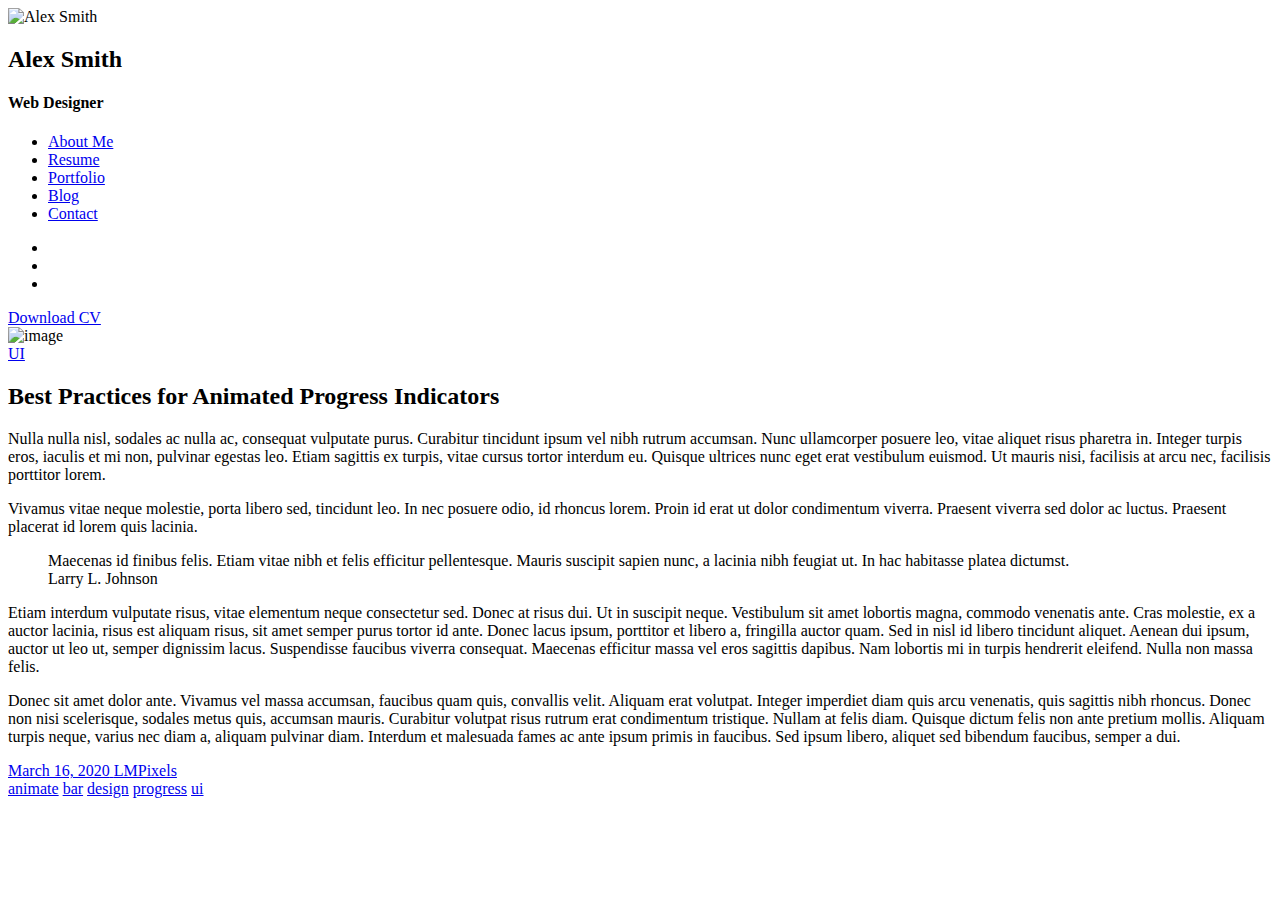
==== resources/views/Frontend/blog-post-1.html @ f041796d "first commit" ====
<!DOCTYPE html>
<html lang="en" class="no-js">
  
<!-- Mirrored from lmpixels.com/demo/breezycv/dark/2/blog-post-1.html by HTTrack Website Copier/3.x [XR&CO'2014], Tue, 23 Nov 2021 17:30:30 GMT -->
<head>
    <meta charset="UTF-8" />
    <meta http-equiv="X-UA-Compatible" content="IE=edge"> 
    <title>BreezyCV - Resume / CV / vCard Template</title>
    <meta name="viewport" content="width=device-width, initial-scale=1, maximum-scale=1" />
    <meta name="description" content="BreezyCV - Resume / CV / vCard Template" />
    <meta name="keywords" content="vcard, resposnive, retina, resume, jquery, css3, bootstrap, portfolio" />
    <meta name="author" content="lmpixels" />
    <link rel="shortcut icon" href="favicon.ico">


    <link rel="stylesheet" href="css/reset.css" type="text/css">
    <link rel="stylesheet" href="css/bootstrap-grid.min.css" type="text/css">
    <link rel="stylesheet" href="css/animations.css" type="text/css">
    <link rel="stylesheet" href="css/perfect-scrollbar.css" type="text/css">
    <link rel="stylesheet" href="css/owl.carousel.css" type="text/css">
    <link rel="stylesheet" href="css/magnific-popup.css" type="text/css">
    <link rel="stylesheet" href="css/main.css" type="text/css">

    <script src="js/modernizr.custom.js"></script>
  </head>

  <body>
    <!-- Animated Background -->
    <div class="lm-animated-bg" style="background-image: url(img/main_bg.png);"></div>
    <!-- /Animated Background -->

    <!-- Loading animation -->
    <div class="preloader">
      <div class="preloader-animation">
        <div class="preloader-spinner">
        </div>
      </div>
    </div>
    <!-- /Loading animation -->

    <div class="page">
      <div class="page-content">

          <header id="site_header" class="header mobile-menu-hide">
            <div class="header-content">
              <div class="header-photo">
                <img src="img/main_photo.jpg" alt="Alex Smith">
              </div>
              <div class="header-titles">
                <h2>Alex Smith</h2>
                <h4>Web Designer</h4>
              </div>
            </div>

            <ul class="main-menu">
              <li class="active">
                <a href="index.html#about-me" class="nav-anim">
                  <span class="menu-icon lnr lnr-home"></span>
                  <span class="link-text">About Me</span>
                </a>
              </li>
              <li>
                <a href="index.html#resume" class="nav-anim">
                  <span class="menu-icon lnr lnr-graduation-hat"></span>
                  <span class="link-text">Resume</span>
                </a>
              </li>
              <li>
                <a href="index.html#portfolio" class="nav-anim">
                  <span class="menu-icon lnr lnr-briefcase"></span>
                  <span class="link-text">Portfolio</span>
                </a>
              </li>
              <li>
                <a href="index.html#blog" class="nav-anim">
                  <span class="menu-icon lnr lnr-book"></span>
                  <span class="link-text">Blog</span>
                </a>
              </li>
              <li>
                <a href="index.html#contact" class="nav-anim">
                  <span class="menu-icon lnr lnr-envelope"></span>
                  <span class="link-text">Contact</span>
                </a>
              </li>
            </ul>

            <div class="social-links">
              <ul>
                <li><a href="#" target="_blank"><i class="fab fa-linkedin-in"></i></a></li>
                <li><a href="#" target="_blank"><i class="fab fa-facebook-f"></i></a></li>
                <li><a href="#" target="_blank"><i class="fab fa-twitter"></i></a></li>
              </ul>
            </div>

            <div class="header-buttons">
              <a href="#" target="_blank" class="btn btn-primary">Download CV</a>
            </div>
          
          </header>

          <!-- Mobile Navigation -->
          <div class="menu-toggle">
            <span></span>
            <span></span>
            <span></span>
          </div>
          <!-- End Mobile Navigation -->

          <div class="content-area single-page-area">
            <div class="single-page-content">

              <article class="post">

                <div class="post-thumbnail">
                  <img src="img/blog/blog_post_1_full.jpg" alt="image">
                </div>

                <div class="post-content">
                  <!-- /Entry header -->
                  <header class="entry-header">
                    <!-- Entry meta -->
                    <div class="entry-meta entry-meta-top">
                      <span><a href="#" rel="category tag">UI</a></span>        
                    </div>
                    <!-- /Entry meta -->

                    <h2 class="entry-title">Best Practices for Animated Progress Indicators</h2>
                  </header>
                  <!-- /Entry header -->

                  <!-- Entry content -->
                  <div class="entry-content">
                    <div class="row">
                      <div class=" col-xs-12 col-sm-12 ">
                        <div class="col-inner">
                          <p>Nulla nulla nisl, sodales ac nulla ac, consequat vulputate purus. Curabitur tincidunt ipsum vel nibh rutrum accumsan. Nunc ullamcorper posuere leo, vitae aliquet risus pharetra in. Integer turpis eros, iaculis et mi non, pulvinar egestas leo. Etiam sagittis ex turpis, vitae cursus tortor interdum eu. Quisque ultrices nunc eget erat vestibulum euismod. Ut mauris nisi, facilisis at arcu nec, facilisis porttitor lorem.</p><p>Vivamus vitae neque molestie, porta libero sed, tincidunt leo. In nec posuere odio, id rhoncus lorem. Proin id erat ut dolor condimentum viverra. Praesent viverra sed dolor ac luctus. Praesent placerat id lorem quis lacinia.</p>
                          
                          <blockquote class="quote">Maecenas id finibus felis. Etiam vitae nibh et felis efficitur pellentesque. Mauris suscipit sapien nunc, a lacinia nibh feugiat ut. In hac habitasse platea dictumst.
                            <footer class="quote-author">
                              <span>Larry L. Johnson</span>
                            </footer>
                          </blockquote>

                          <p>Etiam interdum vulputate risus, vitae elementum neque consectetur sed. Donec at risus dui. Ut in suscipit neque. Vestibulum sit amet lobortis magna, commodo venenatis ante. Cras molestie, ex a auctor lacinia, risus est aliquam risus, sit amet semper purus tortor id ante. Donec lacus ipsum, porttitor et libero a, fringilla auctor quam. Sed in nisl id libero tincidunt aliquet. Aenean dui ipsum, auctor ut leo ut, semper dignissim lacus. Suspendisse faucibus viverra consequat. Maecenas efficitur massa vel eros sagittis dapibus. Nam lobortis mi in turpis hendrerit eleifend. Nulla non massa felis.</p>

                          <p>Donec sit amet dolor ante. Vivamus vel massa accumsan, faucibus quam quis, convallis velit. Aliquam erat volutpat. Integer imperdiet diam quis arcu venenatis, quis sagittis nibh rhoncus. Donec non nisi scelerisque, sodales metus quis, accumsan mauris. Curabitur volutpat risus rutrum erat condimentum tristique. Nullam at felis diam. Quisque dictum felis non ante pretium mollis. Aliquam turpis neque, varius nec diam a, aliquam pulvinar diam. Interdum et malesuada fames ac ante ipsum primis in faucibus. Sed ipsum libero, aliquet sed bibendum faucibus, semper a dui.</p>
                        </div>
                      </div>
                    </div>
                  </div>
                  <!-- /Entry content -->
    
                  <div class="entry-meta entry-meta-bottom">
                    <div class="date-author">
                      <span class="entry-date">
                        <a href="#" rel="bookmark">
                          <i class="far fa-clock"></i> <span class="entry-date"> March 16, 2020</span>
                        </a>
                      </span>
                      <span class="author vcard">
                        <a class="url fn n" href="#" rel="author"> <i class="fas fa-user"></i> LMPixels</a>
                      </span>
                    </div>
      
                    <!-- Share Buttons -->
                    <div class="entry-share btn-group share-buttons">
                      <a href="#" onclick="javascript:window.open(this.href, '', 'menubar=no,toolbar=no,resizable=yes,scrollbars=yes,height=300,width=600');return false;" class="btn" target="_blank" title="Share on Facebook">
                        <i class="fab fa-facebook-f"></i>
                      </a>
                      
                      <a href="#" onclick="javascript:window.open(this.href, '', 'menubar=no,toolbar=no,resizable=yes,scrollbars=yes,height=300,width=600');return false;" class="btn" target="_blank" title="Share on Twitter">
                        <i class="fab fa-twitter"></i>
                      </a>

                      <a href="#" onclick="javascript:window.open(this.href,'', 'menubar=no,toolbar=no,resizable=yes,scrollbars=yes,height=600,width=600');return false;" class="btn" title="Share on LinkedIn">
                        <i class="fab fa-linkedin-in"></i>
                      </a>
                    </div>
                    <!-- /Share Buttons -->
                  </div>

                  <div class="post-tags">
                    <div class="tags">
                      <a href="#" rel="tag">animate</a>
                      <a href="#" rel="tag">bar</a>
                      <a href="#" rel="tag">design</a>
                      <a href="#" rel="tag">progress</a>
                      <a href="#" rel="tag">ui</a>
                    </div>
                  </div>
                </div>
              </article>

            </div>
          </div>

      </div>
    </div>

    <script src="js/jquery-2.1.3.min.js"></script>
    <script src="js/modernizr.custom.js"></script>
    <script src="js/animating.js"></script>

    <script src="js/imagesloaded.pkgd.min.js"></script>
    <script src='../../../../../www.google.com/recaptcha/api.js'></script>

    <script src='js/perfect-scrollbar.min.js'></script>
    <script src='js/jquery.shuffle.min.js'></script>
    <script src='js/masonry.pkgd.min.js'></script>
    <script src='js/owl.carousel.min.js'></script>
    <script src="js/jquery.magnific-popup.min.js"></script>

    <script src="https://maps.googleapis.com/maps/api/js?key=AIzaSyCrDf32aQTCVENBhFJbMBKOUTiUAABtC2o"></script>
    <script src="js/jquery.googlemap.js"></script>
    <script src="js/validator.js"></script>
    <script src="js/main.js"></script>
  <script defer src="https://static.cloudflareinsights.com/beacon.min.js/v64f9daad31f64f81be21cbef6184a5e31634941392597" integrity="sha512-gV/bogrUTVP2N3IzTDKzgP0Js1gg4fbwtYB6ftgLbKQu/V8yH2+lrKCfKHelh4SO3DPzKj4/glTO+tNJGDnb0A==" data-cf-beacon='{"rayId":"6b2c1ffe4f634937","version":"2021.11.0","r":1,"token":"94b99c0576dc45bf9d669fb5e9256829","si":100}' crossorigin="anonymous"></script>
</body>

<!-- Mirrored from lmpixels.com/demo/breezycv/dark/2/blog-post-1.html by HTTrack Website Copier/3.x [XR&CO'2014], Tue, 23 Nov 2021 17:30:31 GMT -->
</html>
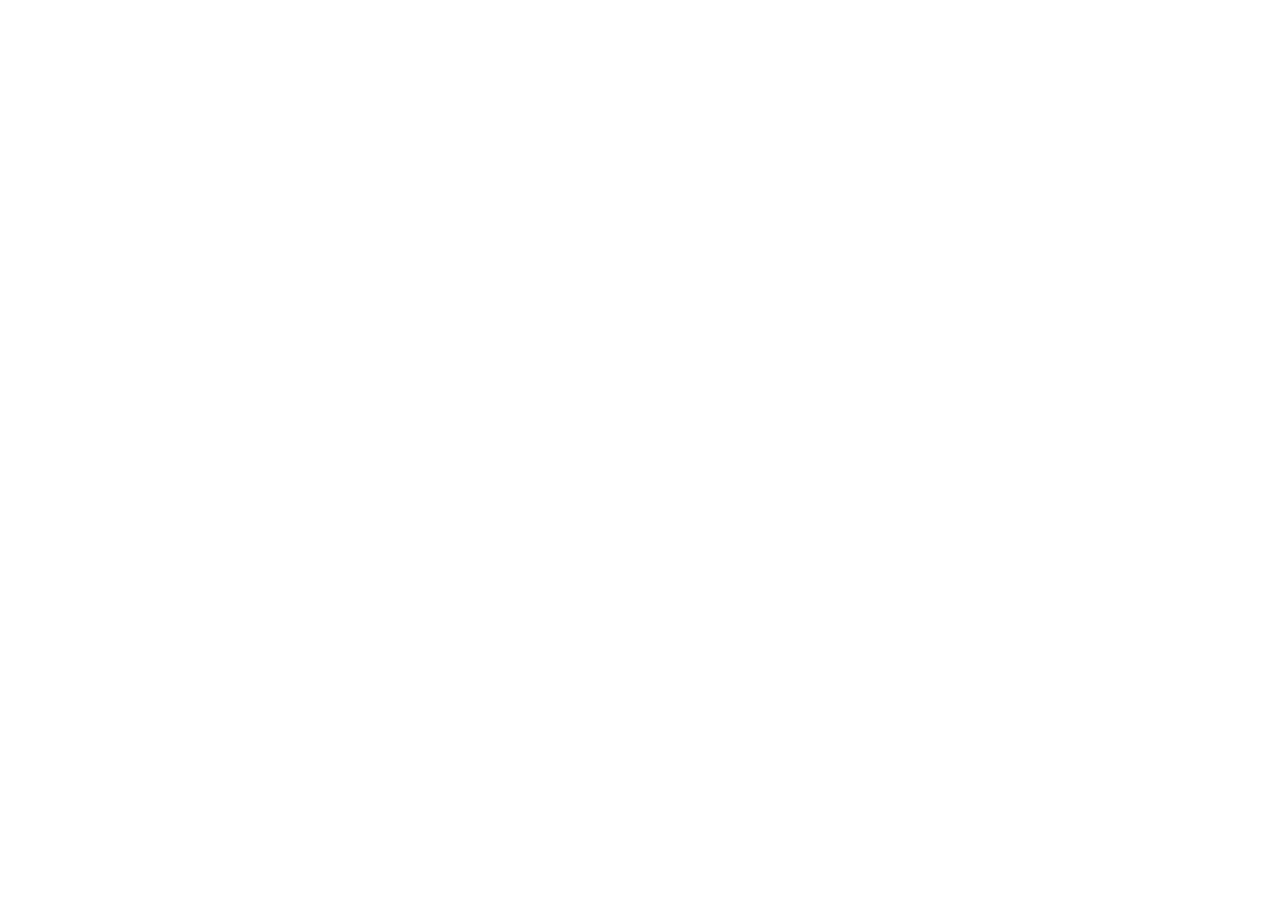
==== commit 25ef71a7: "fixing error" ====
--- a/resources/views/Frontend/blog-post-1.html
+++ b/resources/views/Frontend/blog-post-1.html
@@ -1,222 +1,222 @@
-<!DOCTYPE html>
-<html lang="en" class="no-js">
-  
-<!-- Mirrored from lmpixels.com/demo/breezycv/dark/2/blog-post-1.html by HTTrack Website Copier/3.x [XR&CO'2014], Tue, 23 Nov 2021 17:30:30 GMT -->
-<head>
-    <meta charset="UTF-8" />
-    <meta http-equiv="X-UA-Compatible" content="IE=edge"> 
-    <title>BreezyCV - Resume / CV / vCard Template</title>
-    <meta name="viewport" content="width=device-width, initial-scale=1, maximum-scale=1" />
-    <meta name="description" content="BreezyCV - Resume / CV / vCard Template" />
-    <meta name="keywords" content="vcard, resposnive, retina, resume, jquery, css3, bootstrap, portfolio" />
-    <meta name="author" content="lmpixels" />
-    <link rel="shortcut icon" href="favicon.ico">
-
-
-    <link rel="stylesheet" href="css/reset.css" type="text/css">
-    <link rel="stylesheet" href="css/bootstrap-grid.min.css" type="text/css">
-    <link rel="stylesheet" href="css/animations.css" type="text/css">
-    <link rel="stylesheet" href="css/perfect-scrollbar.css" type="text/css">
-    <link rel="stylesheet" href="css/owl.carousel.css" type="text/css">
-    <link rel="stylesheet" href="css/magnific-popup.css" type="text/css">
-    <link rel="stylesheet" href="css/main.css" type="text/css">
-
-    <script src="js/modernizr.custom.js"></script>
-  </head>
-
-  <body>
-    <!-- Animated Background -->
-    <div class="lm-animated-bg" style="background-image: url(img/main_bg.png);"></div>
-    <!-- /Animated Background -->
-
-    <!-- Loading animation -->
-    <div class="preloader">
-      <div class="preloader-animation">
-        <div class="preloader-spinner">
-        </div>
-      </div>
-    </div>
-    <!-- /Loading animation -->
-
-    <div class="page">
-      <div class="page-content">
-
-          <header id="site_header" class="header mobile-menu-hide">
-            <div class="header-content">
-              <div class="header-photo">
-                <img src="img/main_photo.jpg" alt="Alex Smith">
-              </div>
-              <div class="header-titles">
-                <h2>Alex Smith</h2>
-                <h4>Web Designer</h4>
-              </div>
-            </div>
-
-            <ul class="main-menu">
-              <li class="active">
-                <a href="index.html#about-me" class="nav-anim">
-                  <span class="menu-icon lnr lnr-home"></span>
-                  <span class="link-text">About Me</span>
-                </a>
-              </li>
-              <li>
-                <a href="index.html#resume" class="nav-anim">
-                  <span class="menu-icon lnr lnr-graduation-hat"></span>
-                  <span class="link-text">Resume</span>
-                </a>
-              </li>
-              <li>
-                <a href="index.html#portfolio" class="nav-anim">
-                  <span class="menu-icon lnr lnr-briefcase"></span>
-                  <span class="link-text">Portfolio</span>
-                </a>
-              </li>
-              <li>
-                <a href="index.html#blog" class="nav-anim">
-                  <span class="menu-icon lnr lnr-book"></span>
-                  <span class="link-text">Blog</span>
-                </a>
-              </li>
-              <li>
-                <a href="index.html#contact" class="nav-anim">
-                  <span class="menu-icon lnr lnr-envelope"></span>
-                  <span class="link-text">Contact</span>
-                </a>
-              </li>
-            </ul>
-
-            <div class="social-links">
-              <ul>
-                <li><a href="#" target="_blank"><i class="fab fa-linkedin-in"></i></a></li>
-                <li><a href="#" target="_blank"><i class="fab fa-facebook-f"></i></a></li>
-                <li><a href="#" target="_blank"><i class="fab fa-twitter"></i></a></li>
-              </ul>
-            </div>
-
-            <div class="header-buttons">
-              <a href="#" target="_blank" class="btn btn-primary">Download CV</a>
-            </div>
-          
-          </header>
-
-          <!-- Mobile Navigation -->
-          <div class="menu-toggle">
-            <span></span>
-            <span></span>
-            <span></span>
-          </div>
-          <!-- End Mobile Navigation -->
-
-          <div class="content-area single-page-area">
-            <div class="single-page-content">
-
-              <article class="post">
-
-                <div class="post-thumbnail">
-                  <img src="img/blog/blog_post_1_full.jpg" alt="image">
-                </div>
-
-                <div class="post-content">
-                  <!-- /Entry header -->
-                  <header class="entry-header">
-                    <!-- Entry meta -->
-                    <div class="entry-meta entry-meta-top">
-                      <span><a href="#" rel="category tag">UI</a></span>        
-                    </div>
-                    <!-- /Entry meta -->
-
-                    <h2 class="entry-title">Best Practices for Animated Progress Indicators</h2>
-                  </header>
-                  <!-- /Entry header -->
-
-                  <!-- Entry content -->
-                  <div class="entry-content">
-                    <div class="row">
-                      <div class=" col-xs-12 col-sm-12 ">
-                        <div class="col-inner">
-                          <p>Nulla nulla nisl, sodales ac nulla ac, consequat vulputate purus. Curabitur tincidunt ipsum vel nibh rutrum accumsan. Nunc ullamcorper posuere leo, vitae aliquet risus pharetra in. Integer turpis eros, iaculis et mi non, pulvinar egestas leo. Etiam sagittis ex turpis, vitae cursus tortor interdum eu. Quisque ultrices nunc eget erat vestibulum euismod. Ut mauris nisi, facilisis at arcu nec, facilisis porttitor lorem.</p><p>Vivamus vitae neque molestie, porta libero sed, tincidunt leo. In nec posuere odio, id rhoncus lorem. Proin id erat ut dolor condimentum viverra. Praesent viverra sed dolor ac luctus. Praesent placerat id lorem quis lacinia.</p>
-                          
-                          <blockquote class="quote">Maecenas id finibus felis. Etiam vitae nibh et felis efficitur pellentesque. Mauris suscipit sapien nunc, a lacinia nibh feugiat ut. In hac habitasse platea dictumst.
-                            <footer class="quote-author">
-                              <span>Larry L. Johnson</span>
-                            </footer>
-                          </blockquote>
-
-                          <p>Etiam interdum vulputate risus, vitae elementum neque consectetur sed. Donec at risus dui. Ut in suscipit neque. Vestibulum sit amet lobortis magna, commodo venenatis ante. Cras molestie, ex a auctor lacinia, risus est aliquam risus, sit amet semper purus tortor id ante. Donec lacus ipsum, porttitor et libero a, fringilla auctor quam. Sed in nisl id libero tincidunt aliquet. Aenean dui ipsum, auctor ut leo ut, semper dignissim lacus. Suspendisse faucibus viverra consequat. Maecenas efficitur massa vel eros sagittis dapibus. Nam lobortis mi in turpis hendrerit eleifend. Nulla non massa felis.</p>
-
-                          <p>Donec sit amet dolor ante. Vivamus vel massa accumsan, faucibus quam quis, convallis velit. Aliquam erat volutpat. Integer imperdiet diam quis arcu venenatis, quis sagittis nibh rhoncus. Donec non nisi scelerisque, sodales metus quis, accumsan mauris. Curabitur volutpat risus rutrum erat condimentum tristique. Nullam at felis diam. Quisque dictum felis non ante pretium mollis. Aliquam turpis neque, varius nec diam a, aliquam pulvinar diam. Interdum et malesuada fames ac ante ipsum primis in faucibus. Sed ipsum libero, aliquet sed bibendum faucibus, semper a dui.</p>
-                        </div>
-                      </div>
-                    </div>
-                  </div>
-                  <!-- /Entry content -->
-    
-                  <div class="entry-meta entry-meta-bottom">
-                    <div class="date-author">
-                      <span class="entry-date">
-                        <a href="#" rel="bookmark">
-                          <i class="far fa-clock"></i> <span class="entry-date"> March 16, 2020</span>
-                        </a>
-                      </span>
-                      <span class="author vcard">
-                        <a class="url fn n" href="#" rel="author"> <i class="fas fa-user"></i> LMPixels</a>
-                      </span>
-                    </div>
-      
-                    <!-- Share Buttons -->
-                    <div class="entry-share btn-group share-buttons">
-                      <a href="#" onclick="javascript:window.open(this.href, '', 'menubar=no,toolbar=no,resizable=yes,scrollbars=yes,height=300,width=600');return false;" class="btn" target="_blank" title="Share on Facebook">
-                        <i class="fab fa-facebook-f"></i>
-                      </a>
-                      
-                      <a href="#" onclick="javascript:window.open(this.href, '', 'menubar=no,toolbar=no,resizable=yes,scrollbars=yes,height=300,width=600');return false;" class="btn" target="_blank" title="Share on Twitter">
-                        <i class="fab fa-twitter"></i>
-                      </a>
-
-                      <a href="#" onclick="javascript:window.open(this.href,'', 'menubar=no,toolbar=no,resizable=yes,scrollbars=yes,height=600,width=600');return false;" class="btn" title="Share on LinkedIn">
-                        <i class="fab fa-linkedin-in"></i>
-                      </a>
-                    </div>
-                    <!-- /Share Buttons -->
-                  </div>
-
-                  <div class="post-tags">
-                    <div class="tags">
-                      <a href="#" rel="tag">animate</a>
-                      <a href="#" rel="tag">bar</a>
-                      <a href="#" rel="tag">design</a>
-                      <a href="#" rel="tag">progress</a>
-                      <a href="#" rel="tag">ui</a>
-                    </div>
-                  </div>
-                </div>
-              </article>
-
-            </div>
-          </div>
-
-      </div>
-    </div>
-
-    <script src="js/jquery-2.1.3.min.js"></script>
-    <script src="js/modernizr.custom.js"></script>
-    <script src="js/animating.js"></script>
-
-    <script src="js/imagesloaded.pkgd.min.js"></script>
-    <script src='../../../../../www.google.com/recaptcha/api.js'></script>
-
-    <script src='js/perfect-scrollbar.min.js'></script>
-    <script src='js/jquery.shuffle.min.js'></script>
-    <script src='js/masonry.pkgd.min.js'></script>
-    <script src='js/owl.carousel.min.js'></script>
-    <script src="js/jquery.magnific-popup.min.js"></script>
-
-    <script src="https://maps.googleapis.com/maps/api/js?key=AIzaSyCrDf32aQTCVENBhFJbMBKOUTiUAABtC2o"></script>
-    <script src="js/jquery.googlemap.js"></script>
-    <script src="js/validator.js"></script>
-    <script src="js/main.js"></script>
-  <script defer src="https://static.cloudflareinsights.com/beacon.min.js/v64f9daad31f64f81be21cbef6184a5e31634941392597" integrity="sha512-gV/bogrUTVP2N3IzTDKzgP0Js1gg4fbwtYB6ftgLbKQu/V8yH2+lrKCfKHelh4SO3DPzKj4/glTO+tNJGDnb0A==" data-cf-beacon='{"rayId":"6b2c1ffe4f634937","version":"2021.11.0","r":1,"token":"94b99c0576dc45bf9d669fb5e9256829","si":100}' crossorigin="anonymous"></script>
-</body>
-
-<!-- Mirrored from lmpixels.com/demo/breezycv/dark/2/blog-post-1.html by HTTrack Website Copier/3.x [XR&CO'2014], Tue, 23 Nov 2021 17:30:31 GMT -->
-</html>
+<!--<!DOCTYPE html>-->
+<!--<html lang="en" class="no-js">-->
+<!--  -->
+<!--&lt;!&ndash; Mirrored from lmpixels.com/demo/breezycv/dark/2/blog-post-1.html by HTTrack Website Copier/3.x [XR&CO'2014], Tue, 23 Nov 2021 17:30:30 GMT &ndash;&gt;-->
+<!--<head>-->
+<!--    <meta charset="UTF-8" />-->
+<!--    <meta http-equiv="X-UA-Compatible" content="IE=edge"> -->
+<!--    <title>BreezyCV - Resume / CV / vCard Template</title>-->
+<!--    <meta name="viewport" content="width=device-width, initial-scale=1, maximum-scale=1" />-->
+<!--    <meta name="description" content="BreezyCV - Resume / CV / vCard Template" />-->
+<!--    <meta name="keywords" content="vcard, resposnive, retina, resume, jquery, css3, bootstrap, portfolio" />-->
+<!--    <meta name="author" content="lmpixels" />-->
+<!--    <link rel="shortcut icon" href="favicon.ico">-->
+
+
+<!--    <link rel="stylesheet" href="css/reset.css" type="text/css">-->
+<!--    <link rel="stylesheet" href="css/bootstrap-grid.min.css" type="text/css">-->
+<!--    <link rel="stylesheet" href="css/animations.css" type="text/css">-->
+<!--    <link rel="stylesheet" href="css/perfect-scrollbar.css" type="text/css">-->
+<!--    <link rel="stylesheet" href="css/owl.carousel.css" type="text/css">-->
+<!--    <link rel="stylesheet" href="css/magnific-popup.css" type="text/css">-->
+<!--    <link rel="stylesheet" href="css/main.css" type="text/css">-->
+
+<!--    <script src="js/modernizr.custom.js"></script>-->
+<!--  </head>-->
+
+<!--  <body>-->
+<!--    &lt;!&ndash; Animated Background &ndash;&gt;-->
+<!--    <div class="lm-animated-bg" style="background-image: url(img/main_bg.png);"></div>-->
+<!--    &lt;!&ndash; /Animated Background &ndash;&gt;-->
+
+<!--    &lt;!&ndash; Loading animation &ndash;&gt;-->
+<!--    <div class="preloader">-->
+<!--      <div class="preloader-animation">-->
+<!--        <div class="preloader-spinner">-->
+<!--        </div>-->
+<!--      </div>-->
+<!--    </div>-->
+<!--    &lt;!&ndash; /Loading animation &ndash;&gt;-->
+
+<!--    <div class="page">-->
+<!--      <div class="page-content">-->
+
+<!--          <header id="site_header" class="header mobile-menu-hide">-->
+<!--            <div class="header-content">-->
+<!--              <div class="header-photo">-->
+<!--                <img src="img/main_photo.jpg" alt="Alex Smith">-->
+<!--              </div>-->
+<!--              <div class="header-titles">-->
+<!--                <h2>Alex Smith</h2>-->
+<!--                <h4>Web Designer</h4>-->
+<!--              </div>-->
+<!--            </div>-->
+
+<!--            <ul class="main-menu">-->
+<!--              <li class="active">-->
+<!--                <a href="index.html#about-me" class="nav-anim">-->
+<!--                  <span class="menu-icon lnr lnr-home"></span>-->
+<!--                  <span class="link-text">About Me</span>-->
+<!--                </a>-->
+<!--              </li>-->
+<!--              <li>-->
+<!--                <a href="index.html#resume" class="nav-anim">-->
+<!--                  <span class="menu-icon lnr lnr-graduation-hat"></span>-->
+<!--                  <span class="link-text">Resume</span>-->
+<!--                </a>-->
+<!--              </li>-->
+<!--              <li>-->
+<!--                <a href="index.html#portfolio" class="nav-anim">-->
+<!--                  <span class="menu-icon lnr lnr-briefcase"></span>-->
+<!--                  <span class="link-text">Portfolio</span>-->
+<!--                </a>-->
+<!--              </li>-->
+<!--              <li>-->
+<!--                <a href="index.html#blog" class="nav-anim">-->
+<!--                  <span class="menu-icon lnr lnr-book"></span>-->
+<!--                  <span class="link-text">Blog</span>-->
+<!--                </a>-->
+<!--              </li>-->
+<!--              <li>-->
+<!--                <a href="index.html#contact" class="nav-anim">-->
+<!--                  <span class="menu-icon lnr lnr-envelope"></span>-->
+<!--                  <span class="link-text">Contact</span>-->
+<!--                </a>-->
+<!--              </li>-->
+<!--            </ul>-->
+
+<!--            <div class="social-links">-->
+<!--              <ul>-->
+<!--                <li><a href="#" target="_blank"><i class="fab fa-linkedin-in"></i></a></li>-->
+<!--                <li><a href="#" target="_blank"><i class="fab fa-facebook-f"></i></a></li>-->
+<!--                <li><a href="#" target="_blank"><i class="fab fa-twitter"></i></a></li>-->
+<!--              </ul>-->
+<!--            </div>-->
+
+<!--            <div class="header-buttons">-->
+<!--              <a href="#" target="_blank" class="btn btn-primary">Download CV</a>-->
+<!--            </div>-->
+<!--          -->
+<!--          </header>-->
+
+<!--          &lt;!&ndash; Mobile Navigation &ndash;&gt;-->
+<!--          <div class="menu-toggle">-->
+<!--            <span></span>-->
+<!--            <span></span>-->
+<!--            <span></span>-->
+<!--          </div>-->
+<!--          &lt;!&ndash; End Mobile Navigation &ndash;&gt;-->
+
+<!--          <div class="content-area single-page-area">-->
+<!--            <div class="single-page-content">-->
+
+<!--              <article class="post">-->
+
+<!--                <div class="post-thumbnail">-->
+<!--                  <img src="img/blog/blog_post_1_full.jpg" alt="image">-->
+<!--                </div>-->
+
+<!--                <div class="post-content">-->
+<!--                  &lt;!&ndash; /Entry header &ndash;&gt;-->
+<!--                  <header class="entry-header">-->
+<!--                    &lt;!&ndash; Entry meta &ndash;&gt;-->
+<!--                    <div class="entry-meta entry-meta-top">-->
+<!--                      <span><a href="#" rel="category tag">UI</a></span>        -->
+<!--                    </div>-->
+<!--                    &lt;!&ndash; /Entry meta &ndash;&gt;-->
+
+<!--                    <h2 class="entry-title">Best Practices for Animated Progress Indicators</h2>-->
+<!--                  </header>-->
+<!--                  &lt;!&ndash; /Entry header &ndash;&gt;-->
+
+<!--                  &lt;!&ndash; Entry content &ndash;&gt;-->
+<!--                  <div class="entry-content">-->
+<!--                    <div class="row">-->
+<!--                      <div class=" col-xs-12 col-sm-12 ">-->
+<!--                        <div class="col-inner">-->
+<!--                          <p>Nulla nulla nisl, sodales ac nulla ac, consequat vulputate purus. Curabitur tincidunt ipsum vel nibh rutrum accumsan. Nunc ullamcorper posuere leo, vitae aliquet risus pharetra in. Integer turpis eros, iaculis et mi non, pulvinar egestas leo. Etiam sagittis ex turpis, vitae cursus tortor interdum eu. Quisque ultrices nunc eget erat vestibulum euismod. Ut mauris nisi, facilisis at arcu nec, facilisis porttitor lorem.</p><p>Vivamus vitae neque molestie, porta libero sed, tincidunt leo. In nec posuere odio, id rhoncus lorem. Proin id erat ut dolor condimentum viverra. Praesent viverra sed dolor ac luctus. Praesent placerat id lorem quis lacinia.</p>-->
+<!--                          -->
+<!--                          <blockquote class="quote">Maecenas id finibus felis. Etiam vitae nibh et felis efficitur pellentesque. Mauris suscipit sapien nunc, a lacinia nibh feugiat ut. In hac habitasse platea dictumst.-->
+<!--                            <footer class="quote-author">-->
+<!--                              <span>Larry L. Johnson</span>-->
+<!--                            </footer>-->
+<!--                          </blockquote>-->
+
+<!--                          <p>Etiam interdum vulputate risus, vitae elementum neque consectetur sed. Donec at risus dui. Ut in suscipit neque. Vestibulum sit amet lobortis magna, commodo venenatis ante. Cras molestie, ex a auctor lacinia, risus est aliquam risus, sit amet semper purus tortor id ante. Donec lacus ipsum, porttitor et libero a, fringilla auctor quam. Sed in nisl id libero tincidunt aliquet. Aenean dui ipsum, auctor ut leo ut, semper dignissim lacus. Suspendisse faucibus viverra consequat. Maecenas efficitur massa vel eros sagittis dapibus. Nam lobortis mi in turpis hendrerit eleifend. Nulla non massa felis.</p>-->
+
+<!--                          <p>Donec sit amet dolor ante. Vivamus vel massa accumsan, faucibus quam quis, convallis velit. Aliquam erat volutpat. Integer imperdiet diam quis arcu venenatis, quis sagittis nibh rhoncus. Donec non nisi scelerisque, sodales metus quis, accumsan mauris. Curabitur volutpat risus rutrum erat condimentum tristique. Nullam at felis diam. Quisque dictum felis non ante pretium mollis. Aliquam turpis neque, varius nec diam a, aliquam pulvinar diam. Interdum et malesuada fames ac ante ipsum primis in faucibus. Sed ipsum libero, aliquet sed bibendum faucibus, semper a dui.</p>-->
+<!--                        </div>-->
+<!--                      </div>-->
+<!--                    </div>-->
+<!--                  </div>-->
+<!--                  &lt;!&ndash; /Entry content &ndash;&gt;-->
+<!--    -->
+<!--                  <div class="entry-meta entry-meta-bottom">-->
+<!--                    <div class="date-author">-->
+<!--                      <span class="entry-date">-->
+<!--                        <a href="#" rel="bookmark">-->
+<!--                          <i class="far fa-clock"></i> <span class="entry-date"> March 16, 2020</span>-->
+<!--                        </a>-->
+<!--                      </span>-->
+<!--                      <span class="author vcard">-->
+<!--                        <a class="url fn n" href="#" rel="author"> <i class="fas fa-user"></i> LMPixels</a>-->
+<!--                      </span>-->
+<!--                    </div>-->
+<!--      -->
+<!--                    &lt;!&ndash; Share Buttons &ndash;&gt;-->
+<!--                    <div class="entry-share btn-group share-buttons">-->
+<!--                      <a href="#" onclick="javascript:window.open(this.href, '', 'menubar=no,toolbar=no,resizable=yes,scrollbars=yes,height=300,width=600');return false;" class="btn" target="_blank" title="Share on Facebook">-->
+<!--                        <i class="fab fa-facebook-f"></i>-->
+<!--                      </a>-->
+<!--                      -->
+<!--                      <a href="#" onclick="javascript:window.open(this.href, '', 'menubar=no,toolbar=no,resizable=yes,scrollbars=yes,height=300,width=600');return false;" class="btn" target="_blank" title="Share on Twitter">-->
+<!--                        <i class="fab fa-twitter"></i>-->
+<!--                      </a>-->
+
+<!--                      <a href="#" onclick="javascript:window.open(this.href,'', 'menubar=no,toolbar=no,resizable=yes,scrollbars=yes,height=600,width=600');return false;" class="btn" title="Share on LinkedIn">-->
+<!--                        <i class="fab fa-linkedin-in"></i>-->
+<!--                      </a>-->
+<!--                    </div>-->
+<!--                    &lt;!&ndash; /Share Buttons &ndash;&gt;-->
+<!--                  </div>-->
+
+<!--                  <div class="post-tags">-->
+<!--                    <div class="tags">-->
+<!--                      <a href="#" rel="tag">animate</a>-->
+<!--                      <a href="#" rel="tag">bar</a>-->
+<!--                      <a href="#" rel="tag">design</a>-->
+<!--                      <a href="#" rel="tag">progress</a>-->
+<!--                      <a href="#" rel="tag">ui</a>-->
+<!--                    </div>-->
+<!--                  </div>-->
+<!--                </div>-->
+<!--              </article>-->
+
+<!--            </div>-->
+<!--          </div>-->
+
+<!--      </div>-->
+<!--    </div>-->
+
+<!--    <script src="js/jquery-2.1.3.min.js"></script>-->
+<!--    <script src="js/modernizr.custom.js"></script>-->
+<!--    <script src="js/animating.js"></script>-->
+
+<!--    <script src="js/imagesloaded.pkgd.min.js"></script>-->
+<!--    <script src='../../../../../www.google.com/recaptcha/api.js'></script>-->
+
+<!--    <script src='js/perfect-scrollbar.min.js'></script>-->
+<!--    <script src='js/jquery.shuffle.min.js'></script>-->
+<!--    <script src='js/masonry.pkgd.min.js'></script>-->
+<!--    <script src='js/owl.carousel.min.js'></script>-->
+<!--    <script src="js/jquery.magnific-popup.min.js"></script>-->
+
+<!--    <script src="https://maps.googleapis.com/maps/api/js?key=AIzaSyCrDf32aQTCVENBhFJbMBKOUTiUAABtC2o"></script>-->
+<!--    <script src="js/jquery.googlemap.js"></script>-->
+<!--    <script src="js/validator.js"></script>-->
+<!--    <script src="js/main.js"></script>-->
+<!--  <script defer src="https://static.cloudflareinsights.com/beacon.min.js/v64f9daad31f64f81be21cbef6184a5e31634941392597" integrity="sha512-gV/bogrUTVP2N3IzTDKzgP0Js1gg4fbwtYB6ftgLbKQu/V8yH2+lrKCfKHelh4SO3DPzKj4/glTO+tNJGDnb0A==" data-cf-beacon='{"rayId":"6b2c1ffe4f634937","version":"2021.11.0","r":1,"token":"94b99c0576dc45bf9d669fb5e9256829","si":100}' crossorigin="anonymous"></script>-->
+<!--</body>-->
+
+<!--&lt;!&ndash; Mirrored from lmpixels.com/demo/breezycv/dark/2/blog-post-1.html by HTTrack Website Copier/3.x [XR&CO'2014], Tue, 23 Nov 2021 17:30:31 GMT &ndash;&gt;-->
+<!--</html>-->
